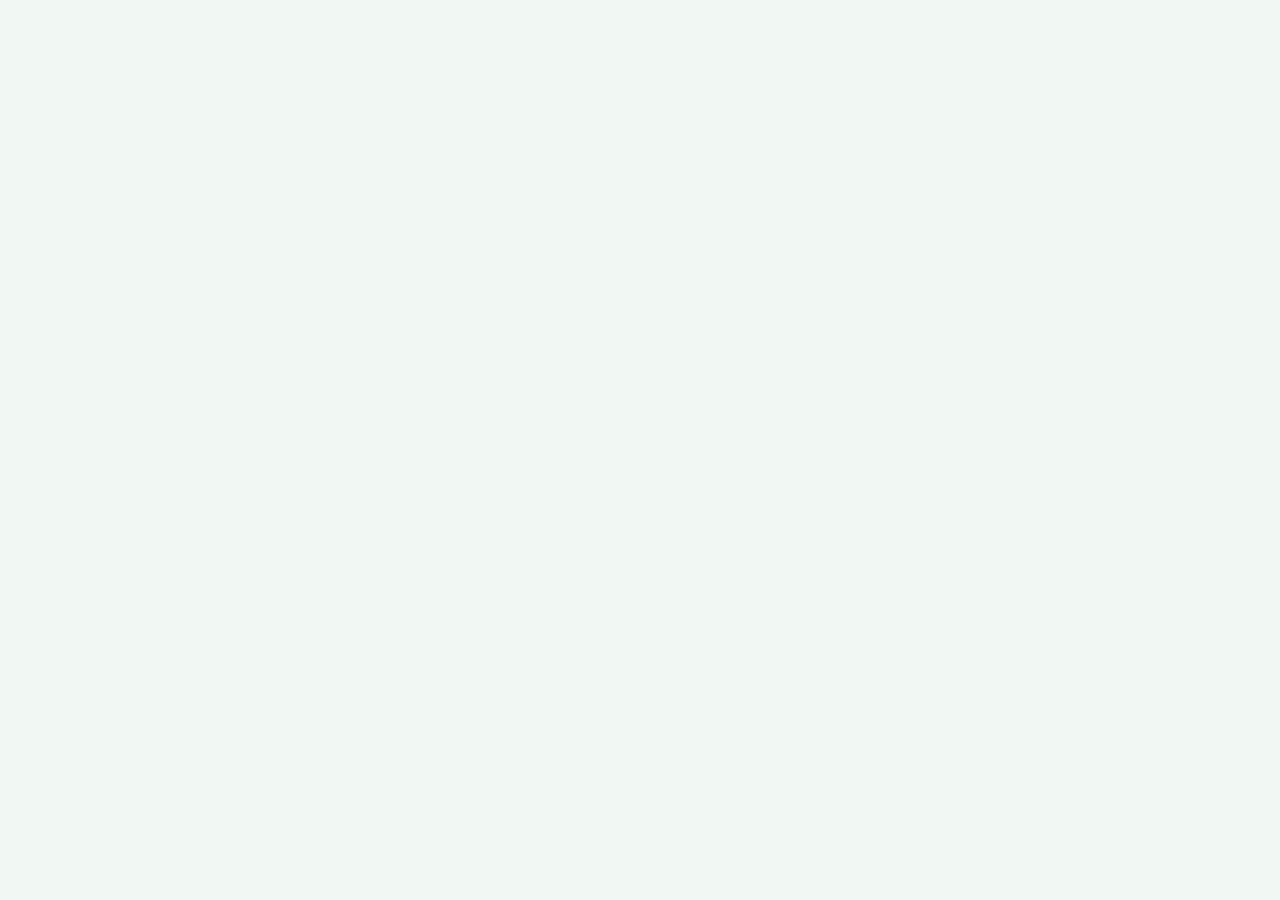
==== ejercicio4.html @ e8184d13 "first commit" ====
<!DOCTYPE html>
<html lang="es">
<head>
    <meta charset="UTF-8">
    <meta name="viewport" content="width=device-width, initial-scale=1.0">
    <title>Ejercico 4</title>
    <link rel="stylesheet" href="CSS/styles.css">
</head>
<body>
    
    <script src="JS/ejercico4.js"></script>
</body>
</html>
---- CSS/styles.css ----
:root {
    color-scheme: light;
    font-family: "Segoe UI", Arial, sans-serif;
    color: #18392c;
    background: #f1f7f2;
    font-synthesis: none;
    text-rendering: optimizeLegibility;
}

* {
    box-sizing: border-box;
}

body {
    width: min(100% - 2rem, 720px);
    min-height: 100vh;
    margin: 0 auto;
    padding: clamp(2rem, 8vh, 5rem) 0;
}

h1,
h2 {
    color: #1e4532;
    line-height: 1.2;
}

h1 {
    margin: 0 0 1rem;
    font-size: clamp(2rem, 5vw, 2.8rem);
}

h2 {
    margin-top: 2rem;
    font-size: 1.35rem;
}

p {
    color: #5b7565;
    line-height: 1.65;
}

ol,
ul {
    display: grid;
    gap: 0.8rem;
    margin: 1.5rem 0;
    padding: 0;
    list-style: none;
}

li {
    padding: 1rem 1.15rem;
    border: 1px solid #d8e7dc;
    border-radius: 12px;
    background: #fff;
    box-shadow: 0 5px 16px rgb(34 78 49 / 7%);
}

a {
    color: #247342;
    font-weight: 600;
    text-decoration: none;
}

a:hover {
    color: #17572f;
    text-decoration: underline;
}

input,
button {
    min-height: 2.8rem;
    border-radius: 8px;
    font: inherit;
}

input {
    width: min(100%, 22rem);
    padding: 0.65rem 0.8rem;
    border: 1px solid #bfd4c4;
    background: #fff;
}

input:focus {
    border-color: #3b8b55;
    outline: 3px solid rgb(59 139 85 / 18%);
}

button {
    margin-left: 0.4rem;
    padding: 0.65rem 1rem;
    border: 0;
    background: #287a43;
    color: #fff;
    cursor: pointer;
    font-weight: 600;
}

button:hover {
    background: #1d6034;
}

@media (max-width: 480px) {
    input,
    button {
        width: 100%;
    }

    button {
        margin: 0.6rem 0 0;
    }
}
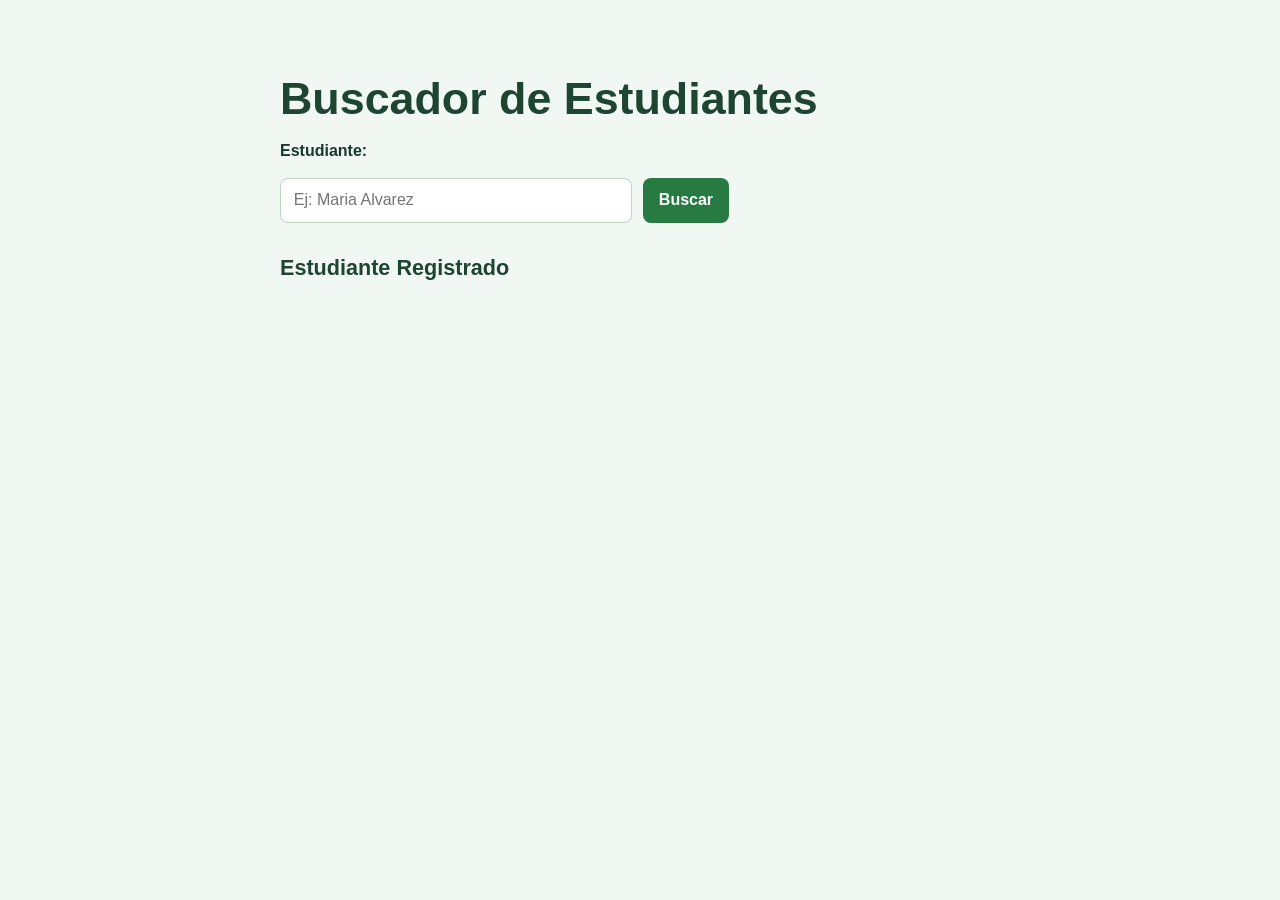
==== commit 3901e33e: "Actualizr" ====
--- a/ejercicio4.html
+++ b/ejercicio4.html
@@ -3,11 +3,29 @@
 <head>
     <meta charset="UTF-8">
     <meta name="viewport" content="width=device-width, initial-scale=1.0">
-    <title>Ejercico 4</title>
+    <title>Buscador de estudiantes</title>
     <link rel="stylesheet" href="CSS/styles.css">
 </head>
 <body>
     
+    <h1>Buscador de Estudiantes</h1>
+
+    <!--buscar estudiante-->
+    <form action="" id="buscador">
+        <div>
+            <label for="estudiante-e"><strong>Estudiante: </strong></label>
+            <br>
+            <br>
+            <input type="text" id="nombre-e" placeholder="Ej: Maria Alvarez">
+            <button type="button" onclick="buscarEstudiante()">Buscar</button>
+        </div>
+    </form>
+
+    <form action="">
+        <h2>Estudiante Registrado</h2>
+        <div id="mensajeBusqueda"></div>
+    </form>
+
     <script src="JS/ejercico4.js"></script>
 </body>
 </html>
--- a/CSS/styles.css
+++ b/CSS/styles.css
@@ -35,7 +35,7 @@
 }
 
 p {
-    color: #5b7565;
+    color: #5c9b56;
     line-height: 1.65;
 }
 
